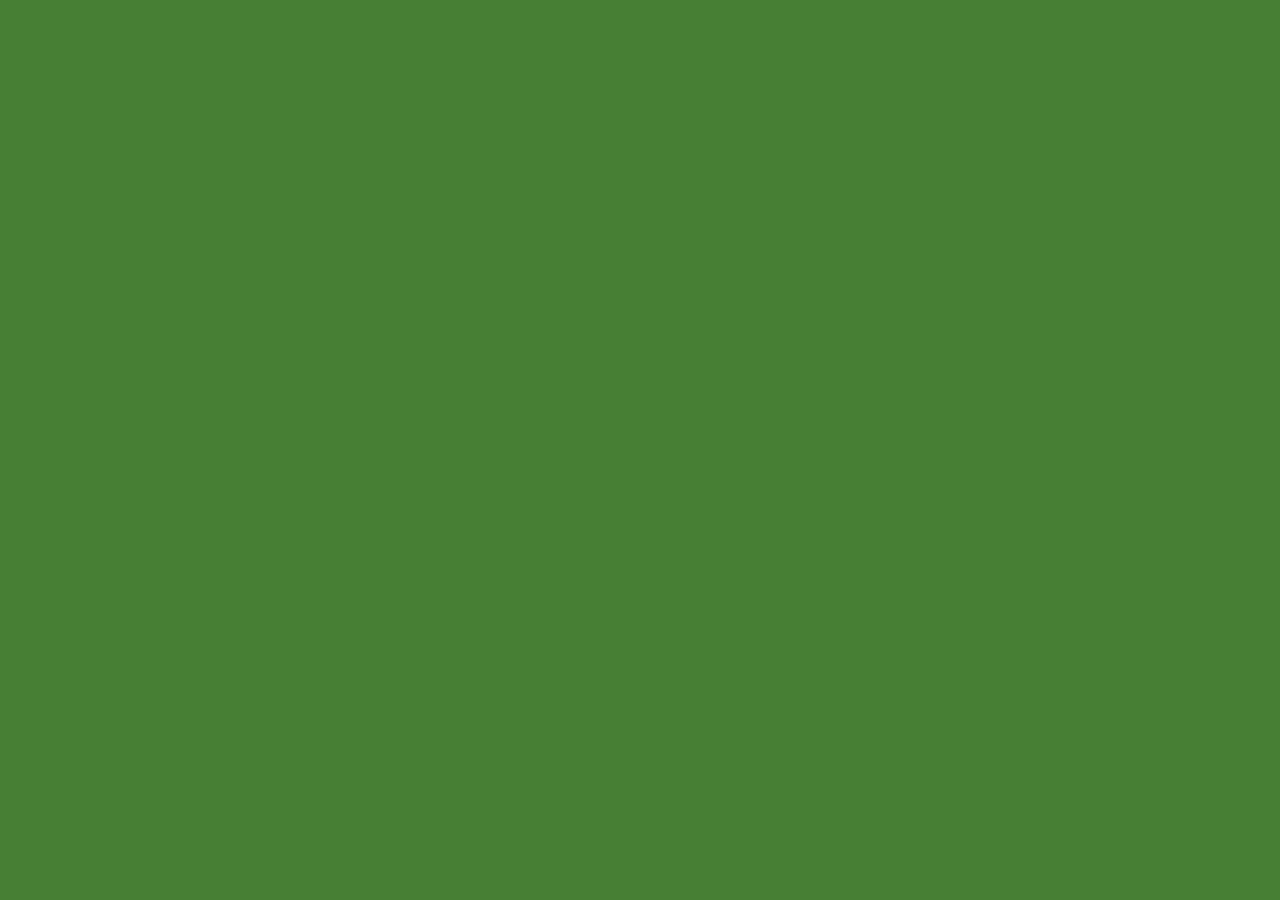
==== data.html @ 67b84411 "wed-code-fix-commit" ====
<!DOCTYPE html>
<html>
  <head>
    <meta charset="utf-8">
    <title>Campfire Coffee Store Data</title>
    <link href="css/style.css" type="text/css" rel="stylesheet" />
  </head>
  <body>
    <section id="kiosk-data"></section>
    <script type="text/javascript" src="js/app2.js">

    </script>
  </body>
</html>
---- css/style.css ----
body {
  background-color: #478034;
}
hgroup {
  display: inline;
}
h1 {
  font-family: Arial, sans-serif;
  text-align: center;
}
h3 {
  text-align: center;
  margin-top: -15px;
  }
header img{
  display: inline;
}

td {
  border: 1px solid black;
}
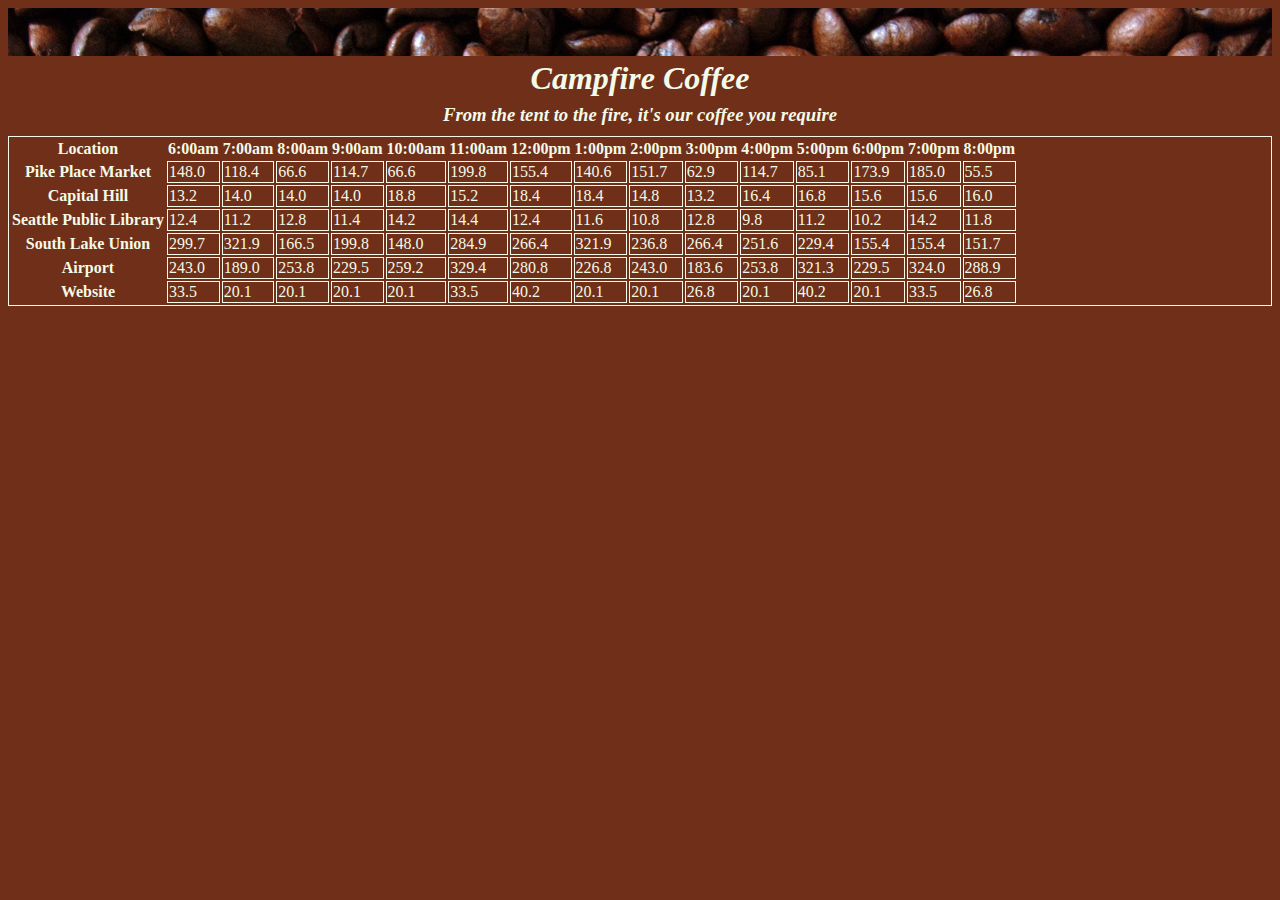
==== commit 097e99a9: "commit table and css changes" ====
--- a/data.html
+++ b/data.html
@@ -5,8 +5,14 @@
     <title>Campfire Coffee Store Data</title>
     <link href="css/style.css" type="text/css" rel="stylesheet" />
   </head>
+  <header>
+    <img src="images/coffee-beans-banner.jpg" alt="coffeebeans" />
+    <hgroup>
+      <h1><em>Campfire Coffee</em></h1>
+      <h3><em>From the tent to the fire, it's our coffee you require</em></h3>
+  </header>
   <body>
-    <section id="kiosk-data"></section>
+    <section id="table"></section>
     <script type="text/javascript" src="js/app2.js">
 
     </script>
--- a/css/style.css
+++ b/css/style.css
@@ -1,21 +1,75 @@
 body {
-  background-color: #478034;
+  background-color:   #702F19;
 }
 hgroup {
   display: inline;
+  color: #F3Fae8;
+  margin-top: -25px;
+  text
+  text-align: center;
 }
 h1 {
-  font-family: Arial, sans-serif;
+  font-family: serif;
   text-align: center;
+  margin-top: 0px;
 }
+
 h3 {
   text-align: center;
   margin-top: -15px;
+  margin-bottom: 5px;
   }
-header img{
+
+nav a {
   display: inline;
+  text-decoration: none;
+  font-style: oblique;
+  color: #F3Fae8;
+  margin-left: 45px;
+  text-align: center;
+  width: 100%;
+  font-size: 14px;
 }
 
-td {
-  border: 1px solid black;
+hr {
+    color: #F3FAE8;
 }
+
+header img {
+  position: relative;
+  display: inline;
+  width: 100%;
+}
+
+.top-image {
+  float: left;
+  margin-top: 10px;
+  margin-right: 15px;
+  border-radius: 10px;
+  border: 1px solid #0a0607;
+}
+.our-story {
+  display: inline;
+  color: #F3FAE8;
+  /*position: absolute;*/
+  text-align: right;
+  margin-left: 500px;
+}
+
+.top-story {
+  color: #F3FAE8;
+  margin-right: 20px;
+  margin-top: 15px;
+  text-align: justify;
+
+}
+
+
+#table {
+  border: 1px solid #F3FAE8;
+  color: #F3FAE8;
+  margin-top: 10px;
+}
+#table td {
+  border: 1px solid #F3FAE8;
+}
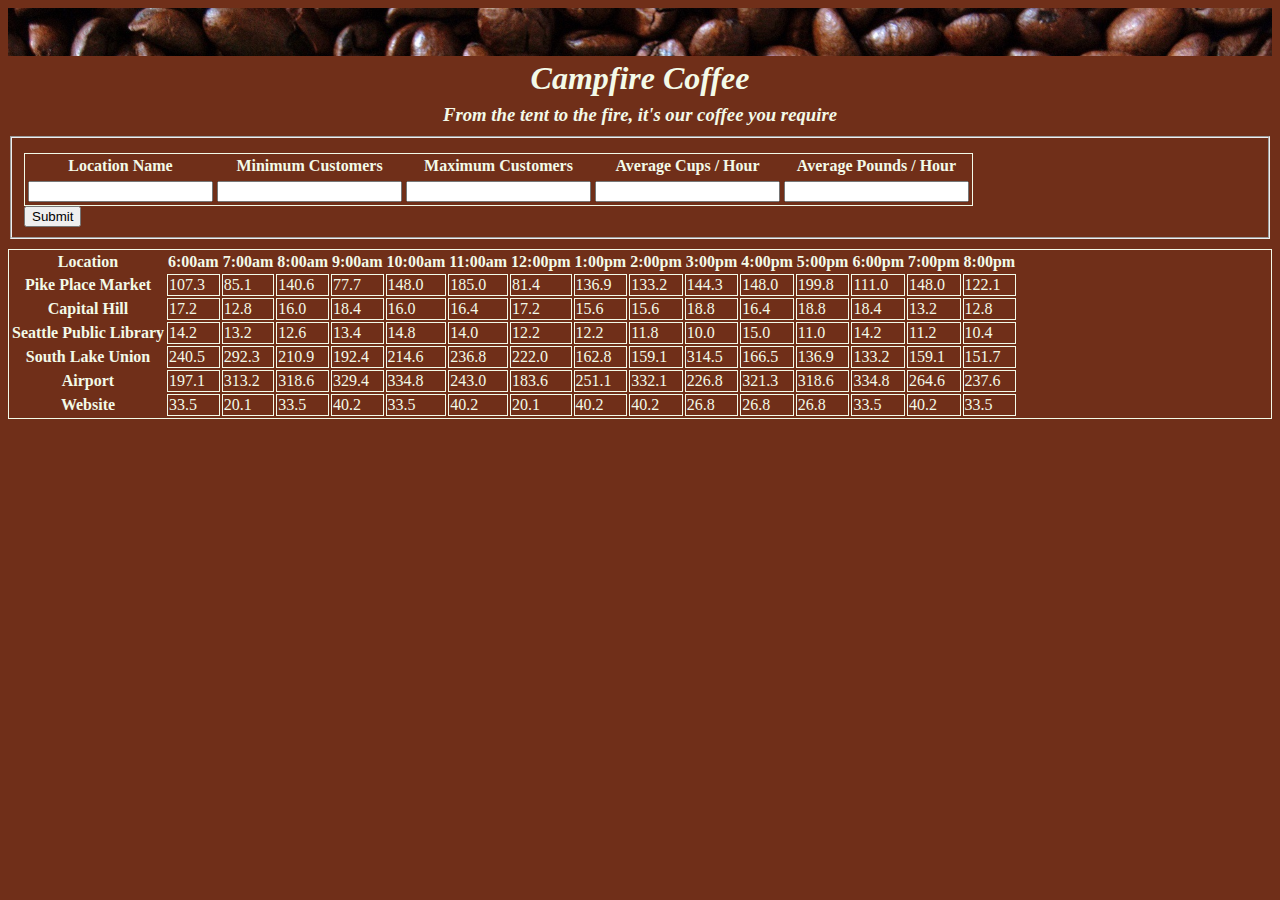
==== commit a68c3d5a: "Added a fancy new form! \o/" ====
--- a/data.html
+++ b/data.html
@@ -12,6 +12,52 @@
       <h3><em>From the tent to the fire, it's our coffee you require</em></h3>
   </header>
   <body>
+    <section>
+      <form id="form_location">
+        <fieldset>
+          <table class="table">
+            <tr>
+              <thead>
+                <th>
+                  <label for="kioskName">Location Name</label>
+                </th>
+                <th>
+                  <label for="minCust">Minimum Customers</label>
+                </th>
+                <th>
+                  <label for="maxCust">Maximum Customers</label>
+                </th>
+                <th>
+                  <label for="avgCups">Average Cups / Hour</label>
+                </th>
+                <th>
+                  <label for="avgPounds">Average Pounds / Hour</label>
+                </th>
+              </thead>
+            </tr>
+            <tr>
+              <td>
+                <input type="text" name="kioskName">
+              </td>
+              <td>
+                <input type="text" name="minCust">
+              </td>
+              <td>
+                <input type="text" name="maxCust">
+              </td>
+              <td>
+                <input type="text" name="avgCups">
+              </td>
+              <td>
+                <input type="text" name="avgPounds">
+              </td>
+            </tr>
+          </table>
+
+          <button id="submit_this" type="submit">Submit</button>
+        </fieldset>
+      </form>
+    </section>
     <section id="table"></section>
     <script type="text/javascript" src="js/app2.js">
 
--- a/css/style.css
+++ b/css/style.css
@@ -17,7 +17,7 @@
 h3 {
   text-align: center;
   margin-top: -15px;
-  margin-bottom: 5px;
+  margin-bottom: 10px;
   }
 
 nav a {
@@ -25,14 +25,10 @@
   text-decoration: none;
   font-style: oblique;
   color: #F3Fae8;
-  margin-left: 45px;
+  margin-left: 175px;
   text-align: center;
-  width: 100%;
+  /*width: 100%;*/
   font-size: 14px;
-}
-
-hr {
-    color: #F3FAE8;
 }
 
 header img {
@@ -45,15 +41,16 @@
   float: left;
   margin-top: 10px;
   margin-right: 15px;
+  margin-bottom: 10px;
   border-radius: 10px;
   border: 1px solid #0a0607;
 }
 .our-story {
-  display: inline;
+  /*display: inline;*/
   color: #F3FAE8;
   /*position: absolute;*/
   text-align: right;
-  margin-left: 500px;
+  margin-right: 20px;
 }
 
 .top-story {
@@ -61,11 +58,108 @@
   margin-right: 20px;
   margin-top: 15px;
   text-align: justify;
-
 }
 
+.hr-local {
+  margin-top: 35px;
+}
 
-#table {
+.locations {
+  display: inline;
+  color: #F3FAE8;
+  margin-left: 10px;
+}
+
+.local-image {
+  float: right;
+  margin-top: 10px;
+  margin-right: 15px;
+  margin-bottom: 10px;
+  border-radius: 10px;
+  border: 1px solid #0a0607;
+}
+
+.hours {
+  color: #90AB5A;
+}
+
+.local-list {
+  color: #F3FAE8;
+}
+
+.local-list li {
+  margin: 15px;
+  margin-left: 50px;
+}
+
+.hr-sustain {
+  margin-top: 80px;
+}
+
+.family-image {
+  float: left;
+  margin-top: 10px;
+  margin-right: 15px;
+  margin-bottom: 10px;
+  border-radius: 10px;
+  border: 1px solid #0a0607;
+}
+
+.h2-sustain {
+  color: #F3FAE8;
+  text-align: right;
+  margin-right: 18px;
+}
+
+.sustain-story {
+  color: #F3FAE8;
+  margin-right: 20px;
+  margin-top: 15px;
+  text-align: justify;
+}
+
+.hr-contact {
+  margin-top: 75px;
+}
+
+.night-camping {
+  float: right;
+  margin-top: 10px;
+  margin-right: 15px;
+  margin-bottom: 10px;
+  border-radius: 10px;
+  border: 1px solid #0a0607;
+}
+
+.contact {
+  display: inline;
+  color: #F3FAE8;
+  margin-left: 10px;
+}
+
+.contact-art {
+  color: #F3FAE8;
+  margin-left: 15px;
+  margin-top: 15px;
+}
+
+.contact-list   {
+  color: #F3FAE8;
+  text-decoration: none;
+  font-style: oblique;
+  margin: 50px;
+}
+.contact-list a {
+  color: #F3FAE8;
+  text-decoration: none;
+  font-style: oblique;
+}
+
+.contact-list li {
+  margin: 15px;
+}
+
+#table, .table {
   border: 1px solid #F3FAE8;
   color: #F3FAE8;
   margin-top: 10px;
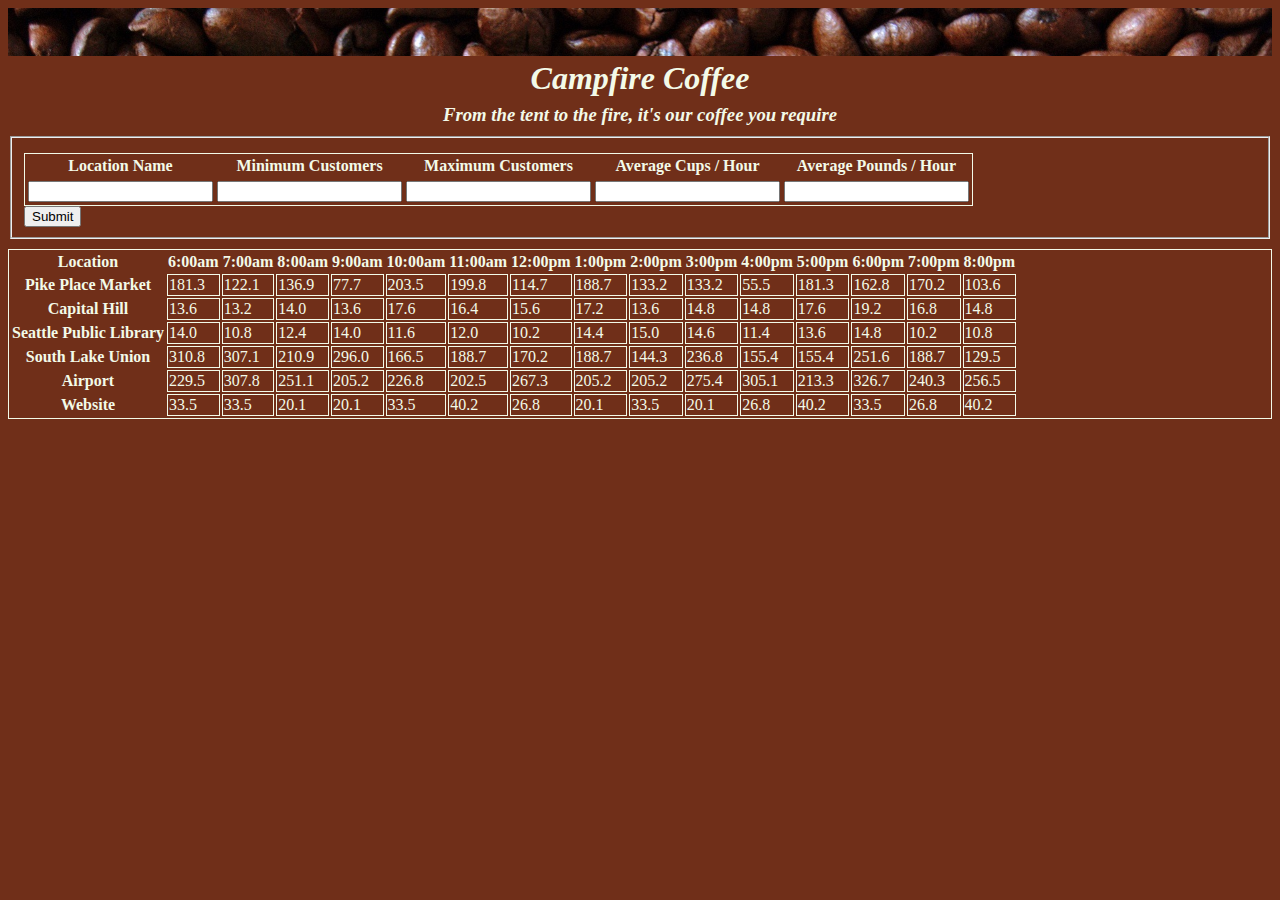
==== commit f19e33bc: "commit js lab updates" ====
--- a/data.html
+++ b/data.html
@@ -5,7 +5,7 @@
     <title>Campfire Coffee Store Data</title>
     <link href="css/style.css" type="text/css" rel="stylesheet" />
   </head>
-  <header>
+    <header>
     <img src="images/coffee-beans-banner.jpg" alt="coffeebeans" />
     <hgroup>
       <h1><em>Campfire Coffee</em></h1>
@@ -13,43 +13,33 @@
   </header>
   <body>
     <section>
-      <form id="form_location">
+      <form id="form_local">
         <fieldset>
           <table class="table">
             <tr>
               <thead>
-                <th>
-                  <label for="kioskName">Location Name</label>
+                <th><label for="kioskName">Location Name</label>
                 </th>
-                <th>
-                  <label for="minCust">Minimum Customers</label>
+                <th><label for="minCust">Minimum Customers</label>
                 </th>
-                <th>
-                  <label for="maxCust">Maximum Customers</label>
+                <th><label for="maxCust">Maximum Customers</label>
                 </th>
-                <th>
-                  <label for="avgCups">Average Cups / Hour</label>
+                <th><label for="avgCups">Average Cups / Hour</label>
                 </th>
-                <th>
-                  <label for="avgPounds">Average Pounds / Hour</label>
+                <th><label for="avgPounds">Average Pounds / Hour</label>
                 </th>
               </thead>
             </tr>
             <tr>
-              <td>
-                <input type="text" name="kioskName">
+              <td><input type="text" name="kioskName">
               </td>
-              <td>
-                <input type="text" name="minCust">
+              <td><input type="text" name="minCust">
               </td>
-              <td>
-                <input type="text" name="maxCust">
+              <td><input type="text" name="maxCust">
               </td>
-              <td>
-                <input type="text" name="avgCups">
+              <td><input type="text" name="avgCups">
               </td>
-              <td>
-                <input type="text" name="avgPounds">
+              <td><input type="text" name="avgPounds">
               </td>
             </tr>
           </table>
@@ -59,8 +49,8 @@
       </form>
     </section>
     <section id="table"></section>
+
     <script type="text/javascript" src="js/app2.js">
-
     </script>
   </body>
 </html>
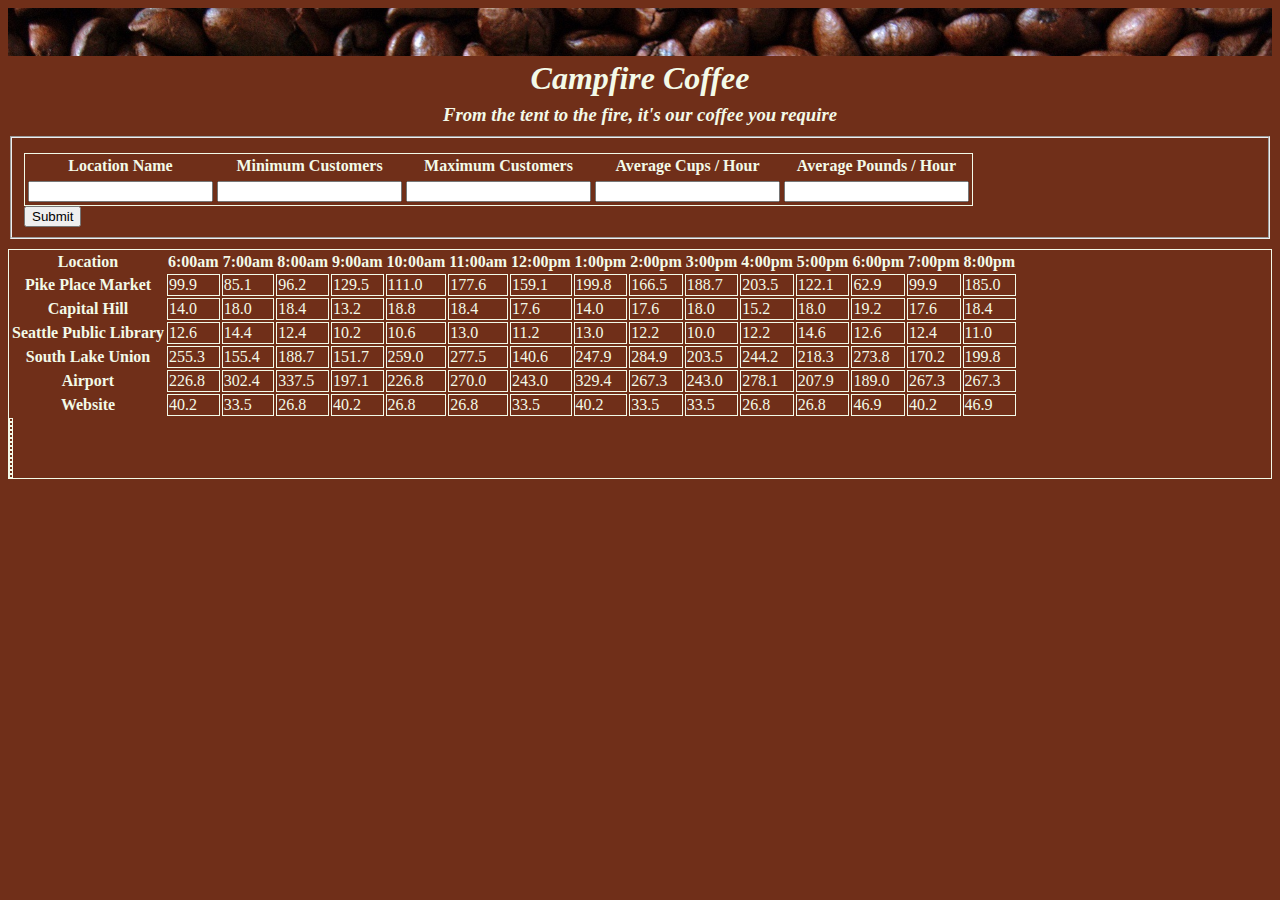
==== commit e8cce369: "friday midday code adjustments" ====
--- a/data.html
+++ b/data.html
@@ -18,29 +18,19 @@
           <table class="table">
             <tr>
               <thead>
-                <th><label for="kioskName">Location Name</label>
-                </th>
-                <th><label for="minCust">Minimum Customers</label>
-                </th>
-                <th><label for="maxCust">Maximum Customers</label>
-                </th>
-                <th><label for="avgCups">Average Cups / Hour</label>
-                </th>
-                <th><label for="avgPounds">Average Pounds / Hour</label>
-                </th>
+                <th><label for="kioskName">Location Name</label></th>
+                <th><label for="minCust">Minimum Customers</label></th>
+                <th><label for="maxCust">Maximum Customers</label></th>
+                <th><label for="avgCups">Average Cups / Hour</label></th>
+                <th><label for="avgPounds">Average Pounds / Hour</label></th>
               </thead>
             </tr>
             <tr>
-              <td><input type="text" name="kioskName">
-              </td>
-              <td><input type="text" name="minCust">
-              </td>
-              <td><input type="text" name="maxCust">
-              </td>
-              <td><input type="text" name="avgCups">
-              </td>
-              <td><input type="text" name="avgPounds">
-              </td>
+              <td><input type="text" name="kioskName"></td>
+              <td><input type="text" name="minCust"></td>
+              <td><input type="text" name="maxCust"></td>
+              <td><input type="text" name="avgCups"></td>
+              <td><input type="text" name="avgPounds"></td>
             </tr>
           </table>
 
@@ -48,7 +38,7 @@
         </fieldset>
       </form>
     </section>
-    <section id="table"></section>
+    <section id="ttlPoundsTable"></section>
 
     <script type="text/javascript" src="js/app2.js">
     </script>
--- a/css/style.css
+++ b/css/style.css
@@ -159,11 +159,11 @@
   margin: 15px;
 }
 
-#table, .table {
+#ttlPoundsTable, .table {
   border: 1px solid #F3FAE8;
   color: #F3FAE8;
   margin-top: 10px;
 }
-#table td {
+#ttlPoundsTable td {
   border: 1px solid #F3FAE8;
 }
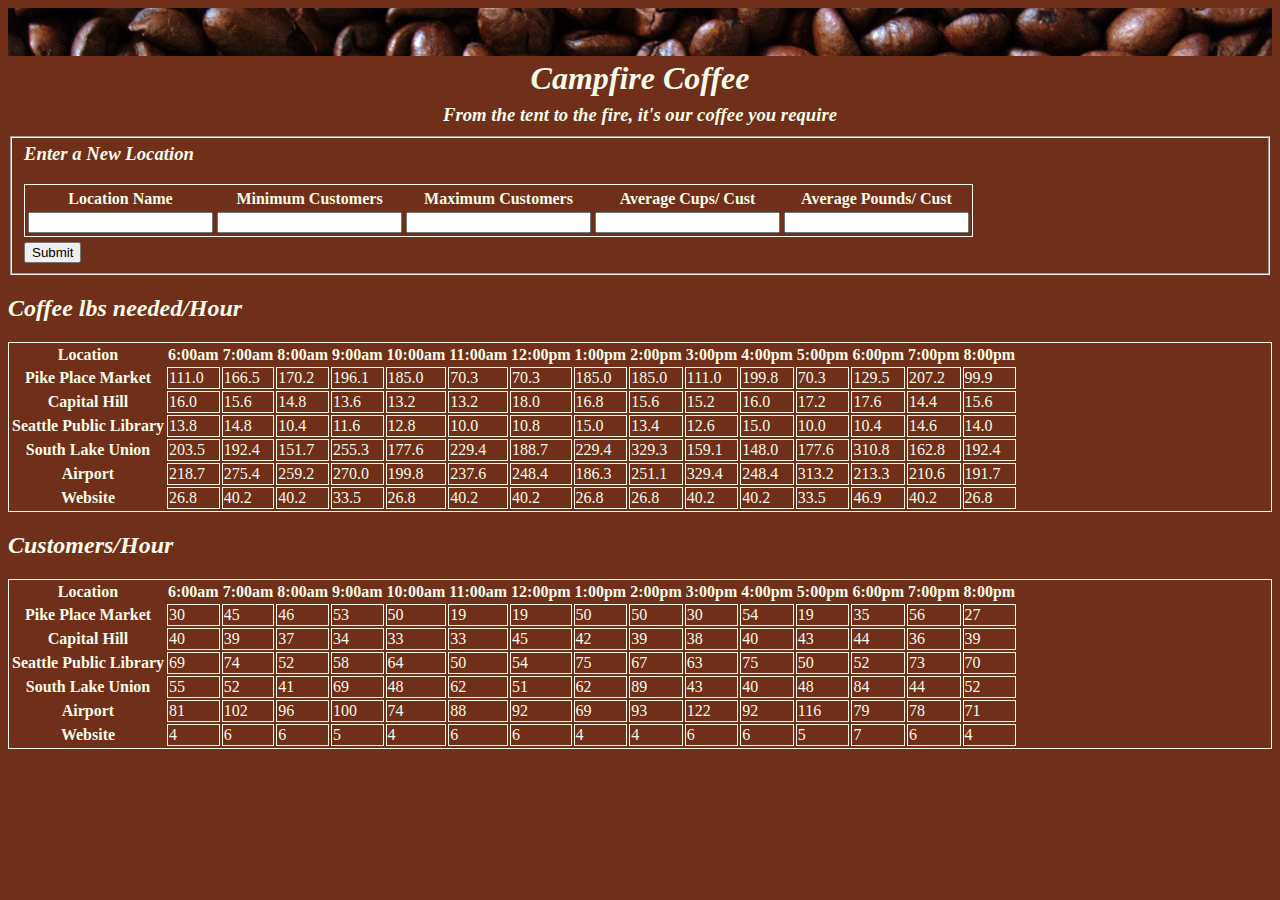
==== commit 535791b6: "commit new store add" ====
--- a/data.html
+++ b/data.html
@@ -9,7 +9,7 @@
     <img src="images/coffee-beans-banner.jpg" alt="coffeebeans" />
     <hgroup>
       <h1><em>Campfire Coffee</em></h1>
-      <h3><em>From the tent to the fire, it's our coffee you require</em></h3>
+      <h3 class="slogan"><em>From the tent to the fire, it's our coffee you require</em></h3>
   </header>
   <body>
     <section>
@@ -17,13 +17,12 @@
         <fieldset>
           <table class="table">
             <tr>
-              <thead>
+              <thead><h3 class="formhead"><em>Enter a New Location</em></h3></thead>
                 <th><label for="kioskName">Location Name</label></th>
                 <th><label for="minCust">Minimum Customers</label></th>
                 <th><label for="maxCust">Maximum Customers</label></th>
-                <th><label for="avgCups">Average Cups / Hour</label></th>
-                <th><label for="avgPounds">Average Pounds / Hour</label></th>
-              </thead>
+                <th><label for="avgCups">Average Cups/ Cust</label></th>
+                <th><label for="avgPounds">Average Pounds/ Cust</label></th>
             </tr>
             <tr>
               <td><input type="text" name="kioskName"></td>
@@ -38,7 +37,11 @@
         </fieldset>
       </form>
     </section>
+    <h2 class="tableTitle"><em>Coffee lbs needed/Hour</em></h2>
     <section id="ttlPoundsTable"></section>
+
+    <h2  class="tableTitle"><em>Customers/Hour</em></h2>
+    <section id="avgCustTable"></section>
 
     <script type="text/javascript" src="js/app2.js">
     </script>
--- a/css/style.css
+++ b/css/style.css
@@ -14,7 +14,7 @@
   margin-top: 0px;
 }
 
-h3 {
+.slogan {
   text-align: center;
   margin-top: -15px;
   margin-bottom: 10px;
@@ -159,11 +159,22 @@
   margin: 15px;
 }
 
-#ttlPoundsTable, .table {
+#ttlPoundsTable, .table, #avgCustTable {
   border: 1px solid #F3FAE8;
   color: #F3FAE8;
   margin-top: 10px;
 }
-#ttlPoundsTable td {
+#ttlPoundsTable td, #avgCustTable td {
   border: 1px solid #F3FAE8;
 }
+.tableTitle {
+    color: #F3FAE8;
+}
+.formhead {
+    color: #F3FAE8;
+    text-align: left;
+    margin-top: 0px;
+}
+#submit_this {
+  margin-top: 5px;
+}
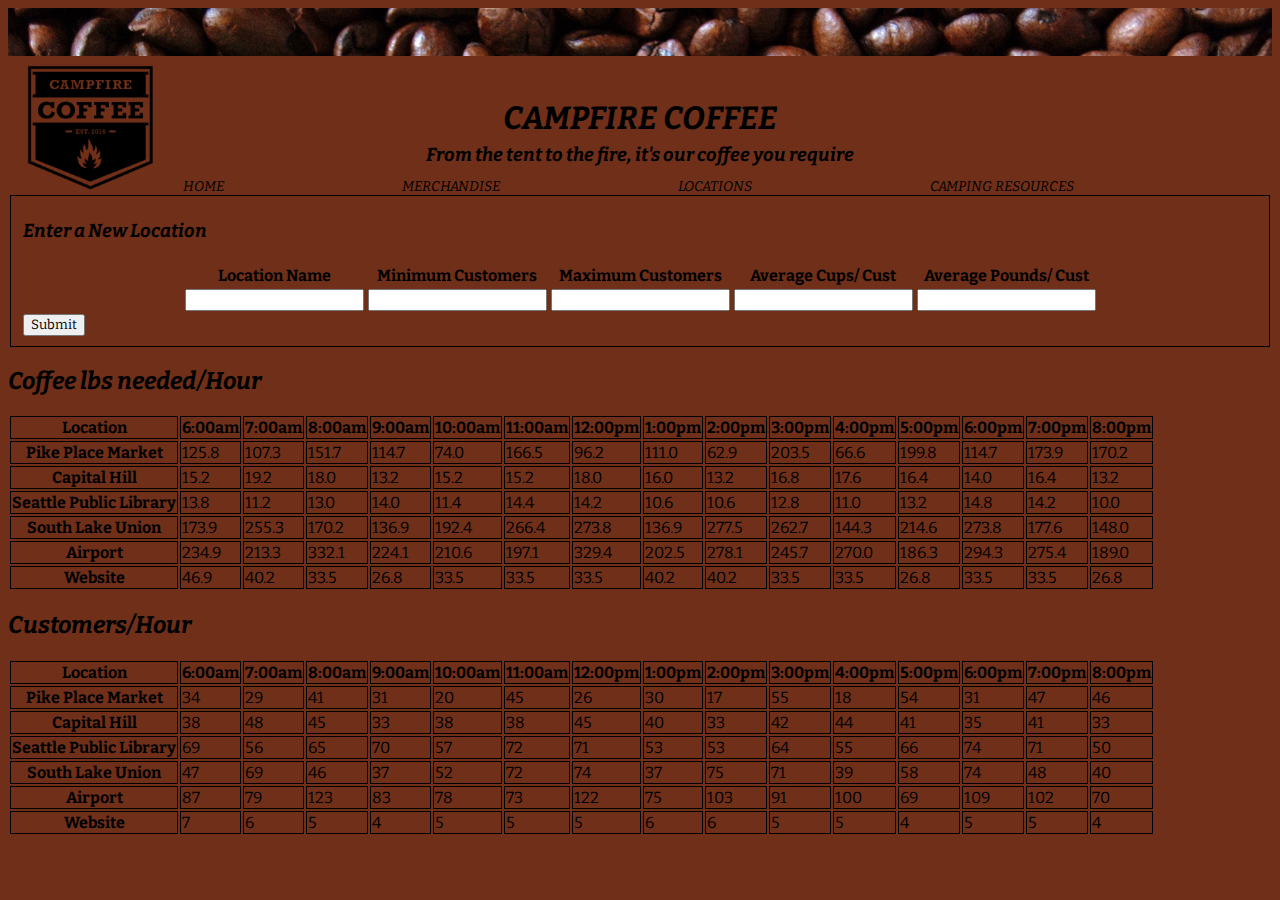
==== commit 033982d1: "commit sat design changes" ====
--- a/data.html
+++ b/data.html
@@ -1,20 +1,29 @@
 <!DOCTYPE html>
 <html>
-  <head>
-    <meta charset="utf-8">
-    <title>Campfire Coffee Store Data</title>
-    <link href="css/style.css" type="text/css" rel="stylesheet" />
-  </head>
-    <header>
+<head>
+  <meta charset="utf-8">
+  <link href='https://fonts.googleapis.com/css?family=Bitter:400,700' rel='stylesheet' type='text/css'>
+  <title>Campfire Coffee</title>
+  <link href="css/style.css" type="text/css" rel="stylesheet" />
+  <header>
     <img src="images/coffee-beans-banner.jpg" alt="coffeebeans" />
     <hgroup>
-      <h1><em>Campfire Coffee</em></h1>
+    <img class="logo" src="images/campfirelogo.png" alt="campfire-coffee-logo"/>
+      <h1><em>CAMPFIRE COFFEE</em></h1>
       <h3 class="slogan"><em>From the tent to the fire, it's our coffee you require</em></h3>
+    </hgroup>
   </header>
+  <nav>
+    <a class="nav-list" href="home.html">HOME</a>
+    <a href="home.html">MERCHANDISE</a>
+    <a href="home.html">LOCATIONS</a>
+    <a href="home.html">CAMPING RESOURCES</a>
+  </nav>
+</head>
   <body>
     <section>
       <form id="form_local">
-        <fieldset>
+        <fieldset class="fieldset">
           <table class="table">
             <tr>
               <thead><h3 class="formhead"><em>Enter a New Location</em></h3></thead>
--- a/css/style.css
+++ b/css/style.css
@@ -1,9 +1,14 @@
+* {
+  color:black;
+  font-family: 'bitter'; serif
+}
+
 body {
   background-color:   #702F19;
 }
 hgroup {
   display: inline;
-  color: #F3Fae8;
+  /*color: #F3Fae8;*/
   margin-top: -25px;
   text
   text-align: center;
@@ -11,7 +16,20 @@
 h1 {
   font-family: serif;
   text-align: center;
-  margin-top: 0px;
+  margin-top: -10px;
+}
+
+hr {
+  border: 1px solid black;
+}
+.logo {
+  width: 135px;
+  height:135px
+  float: left;
+  display: inline;
+  margin-bottom: -90px;
+  margin-left: 15px;
+
 }
 
 .slogan {
@@ -24,7 +42,7 @@
   display: inline;
   text-decoration: none;
   font-style: oblique;
-  color: #F3Fae8;
+  /*color: #F3Fae8;*/
   margin-left: 175px;
   text-align: center;
   /*width: 100%;*/
@@ -41,85 +59,100 @@
   float: left;
   margin-top: 10px;
   margin-right: 15px;
-  margin-bottom: 10px;
-  border-radius: 10px;
-  border: 1px solid #0a0607;
+  margin-bottom: 5px;
+  /*border-radius: 10px;*/
+  border: 1px solid black;
 }
 .our-story {
   /*display: inline;*/
-  color: #F3FAE8;
+  /*color: #F3FAE8;*/
   /*position: absolute;*/
+    text-align: right;
+    margin-top: 0px;
+  margin-right: 20px;
+  margin-bottom: 5px;
+}
+
+.top-story {
+  /*color: #F3FAE8;*/
+  margin-right: 20px;
+  /*margin-top: 15px;*/
+  text-align: justify;
+  /*column-count: 2;
+  column-gap: 20px;*/
+}
+/*.col1 {
+  float:left;
+  width:405px;
+  margin-left: 5px;
+  }
+
+.col2 {
+  float: right;
+  width: 405px;
+}*/
+
+.hr-local {
+  margin-top: 25px;
+}
+
+.locations {
+  display: inline;
+  /*color: #F3FAE8;*/
+  margin-left: 10px;
+}
+
+.local-image {
+  float: right;
+  margin-top: 10px;
+  margin-right: 15px;
+  margin-bottom: 0px;
+  /*border-radius: 10px;*/
+  border: 1px solid black;
+}
+
+.hours {
+  font-size: 20px;
+}
+
+.local-list {
+  /*color: #F3FAE8;*/
+}
+
+.local-list li {
+  margin: 15px;
+  margin-left: 50px;
+  font-size: 16px;
+}
+
+.hr-sustain {
+  margin-top: 50px;
+}
+
+.family-image {
+  float: left;
+  margin-top: 10px;
+  margin-right: 15px;
+  margin-bottom: 10px;
+  /*border-radius: 10px;*/
+  border: 1px solid black;
+}
+
+.h2-sustain {
+  /*color: #F3FAE8;*/
   text-align: right;
-  margin-right: 20px;
-}
-
-.top-story {
-  color: #F3FAE8;
+  margin-right: 18px;
+}
+
+.sustain-story {
+  /*color: #F3FAE8;*/
   margin-right: 20px;
   margin-top: 15px;
   text-align: justify;
 }
 
-.hr-local {
+.hr-contact {
   margin-top: 35px;
-}
-
-.locations {
-  display: inline;
-  color: #F3FAE8;
-  margin-left: 10px;
-}
-
-.local-image {
-  float: right;
-  margin-top: 10px;
-  margin-right: 15px;
-  margin-bottom: 10px;
-  border-radius: 10px;
-  border: 1px solid #0a0607;
-}
-
-.hours {
-  color: #90AB5A;
-}
-
-.local-list {
-  color: #F3FAE8;
-}
-
-.local-list li {
-  margin: 15px;
-  margin-left: 50px;
-}
-
-.hr-sustain {
-  margin-top: 80px;
-}
-
-.family-image {
-  float: left;
-  margin-top: 10px;
-  margin-right: 15px;
-  margin-bottom: 10px;
-  border-radius: 10px;
-  border: 1px solid #0a0607;
-}
-
-.h2-sustain {
-  color: #F3FAE8;
-  text-align: right;
-  margin-right: 18px;
-}
-
-.sustain-story {
-  color: #F3FAE8;
-  margin-right: 20px;
-  margin-top: 15px;
-  text-align: justify;
-}
-
-.hr-contact {
-  margin-top: 75px;
 }
 
 .night-camping {
@@ -127,30 +160,31 @@
   margin-top: 10px;
   margin-right: 15px;
   margin-bottom: 10px;
-  border-radius: 10px;
-  border: 1px solid #0a0607;
+  margin-left: 10px;
+  /*border-radius: 10px;*/
+  border: 1px solid black;
 }
 
 .contact {
   display: inline;
-  color: #F3FAE8;
+  /*color: #F3FAE8;*/
   margin-left: 10px;
 }
 
 .contact-art {
-  color: #F3FAE8;
+  /*color: #F3FAE8;*/
   margin-left: 15px;
   margin-top: 15px;
 }
 
 .contact-list   {
-  color: #F3FAE8;
+  /*color: #F3FAE8;*/
   text-decoration: none;
   font-style: oblique;
   margin: 50px;
 }
 .contact-list a {
-  color: #F3FAE8;
+  /*color: #F3FAE8;*/
   text-decoration: none;
   font-style: oblique;
 }
@@ -160,21 +194,33 @@
 }
 
 #ttlPoundsTable, .table, #avgCustTable {
-  border: 1px solid #F3FAE8;
-  color: #F3FAE8;
+  /*border: 1px solid #F3FAE8;*/
+  /*color: #F3FAE8;*/
   margin-top: 10px;
 }
 #ttlPoundsTable td, #avgCustTable td {
-  border: 1px solid #F3FAE8;
-}
-.tableTitle {
-    color: #F3FAE8;
+  border: 1px solid black;
+}
+
+#ttlPoundsTable th, #avgCustTable th {
+  border: 1px solid black;
+}
+.table {
+  margin-left: auto;
+  margin-right: auto;
 }
 .formhead {
-    color: #F3FAE8;
+    /*color: #F3FAE8;*/
     text-align: left;
-    margin-top: 0px;
-}
+}
+
+fieldset {
+  border: 1px solid black;
+}
+
+/*}
 #submit_this {
+  text-align: right;
   margin-top: 5px;
-}
+  margin-left: 200px;
+}*/
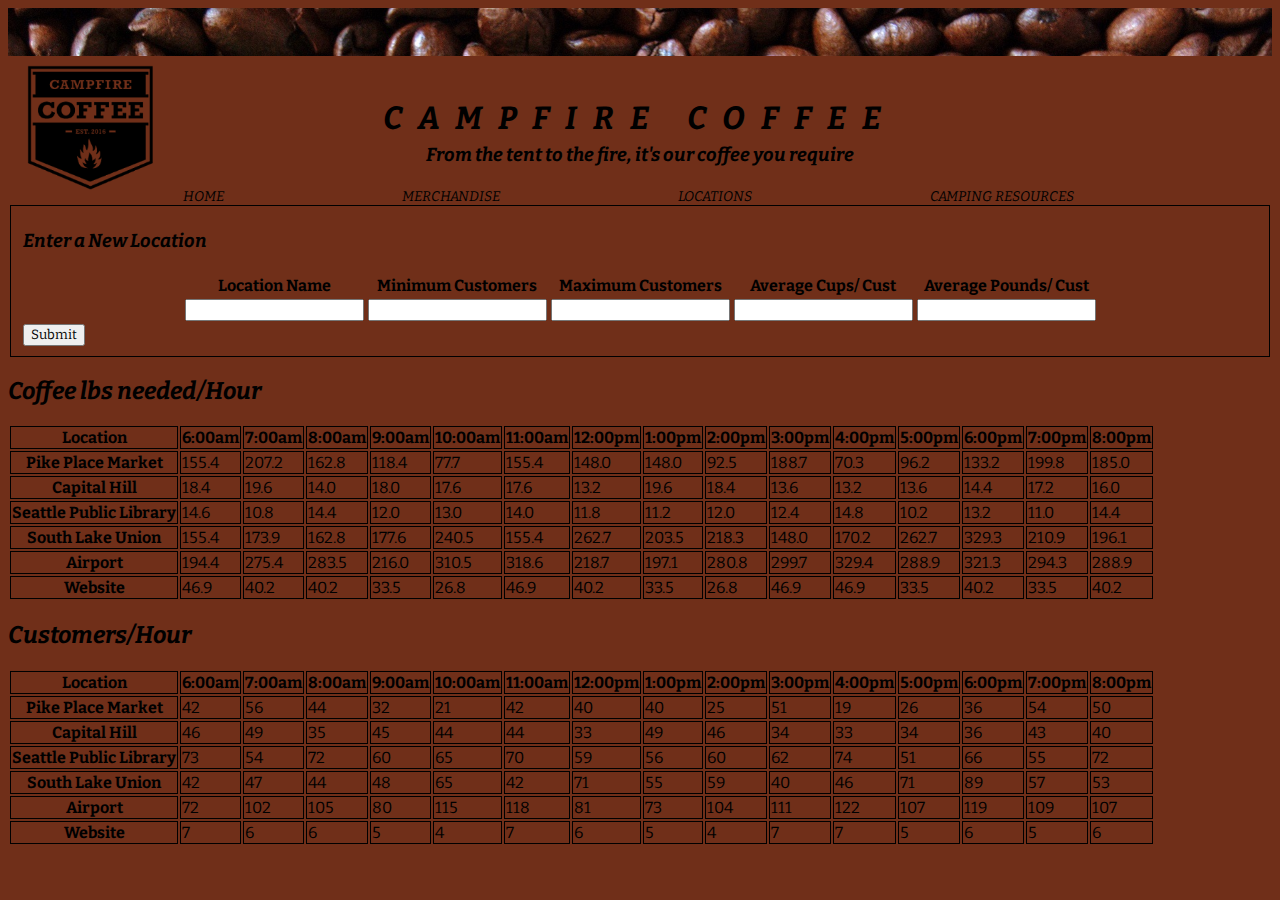
==== commit efd27dff: "sunday moring code tweaks" ====
--- a/data.html
+++ b/data.html
@@ -9,7 +9,7 @@
     <img src="images/coffee-beans-banner.jpg" alt="coffeebeans" />
     <hgroup>
     <img class="logo" src="images/campfirelogo.png" alt="campfire-coffee-logo"/>
-      <h1><em>CAMPFIRE COFFEE</em></h1>
+      <h1 class="campfire-coffee"><em>CAMPFIRE COFFEE</em></h1>
       <h3 class="slogan"><em>From the tent to the fire, it's our coffee you require</em></h3>
     </hgroup>
   </header>
--- a/css/style.css
+++ b/css/style.css
@@ -10,9 +10,9 @@
   display: inline;
   /*color: #F3Fae8;*/
   margin-top: -25px;
-  text
-  text-align: center;
-}
+  text-align: center;
+}
+
 h1 {
   font-family: serif;
   text-align: center;
@@ -22,6 +22,12 @@
 hr {
   border: 1px solid black;
 }
+
+.campfire-coffee {
+  font-size: 32px;
+  letter-spacing: 0.5em;
+}
+
 .logo {
   width: 135px;
   height:135px
@@ -29,13 +35,12 @@
   display: inline;
   margin-bottom: -90px;
   margin-left: 15px;
-
 }
 
 .slogan {
   text-align: center;
   margin-top: -15px;
-  margin-bottom: 10px;
+  margin-bottom: 20px;
   }
 
 nav a {
@@ -63,6 +68,7 @@
   /*border-radius: 10px;*/
   border: 1px solid black;
 }
+
 .our-story {
   /*display: inline;*/
   /*color: #F3FAE8;*/
@@ -78,19 +84,7 @@
   margin-right: 20px;
   /*margin-top: 15px;*/
   text-align: justify;
-  /*column-count: 2;
-  column-gap: 20px;*/
-}
-/*.col1 {
-  float:left;
-  width:405px;
-  margin-left: 5px;
-  }
-
-.col2 {
-  float: right;
-  width: 405px;
-}*/
+}
 
 .hr-local {
   margin-top: 25px;
@@ -113,10 +107,6 @@
 
 .hours {
   font-size: 20px;
-}
-
-.local-list {
-  /*color: #F3FAE8;*/
 }
 
 .local-list li {
@@ -180,7 +170,7 @@
 .contact-list   {
   /*color: #F3FAE8;*/
   text-decoration: none;
-  font-style: oblique;
+  /*font-style: oblique;*/
   margin: 50px;
 }
 .contact-list a {
